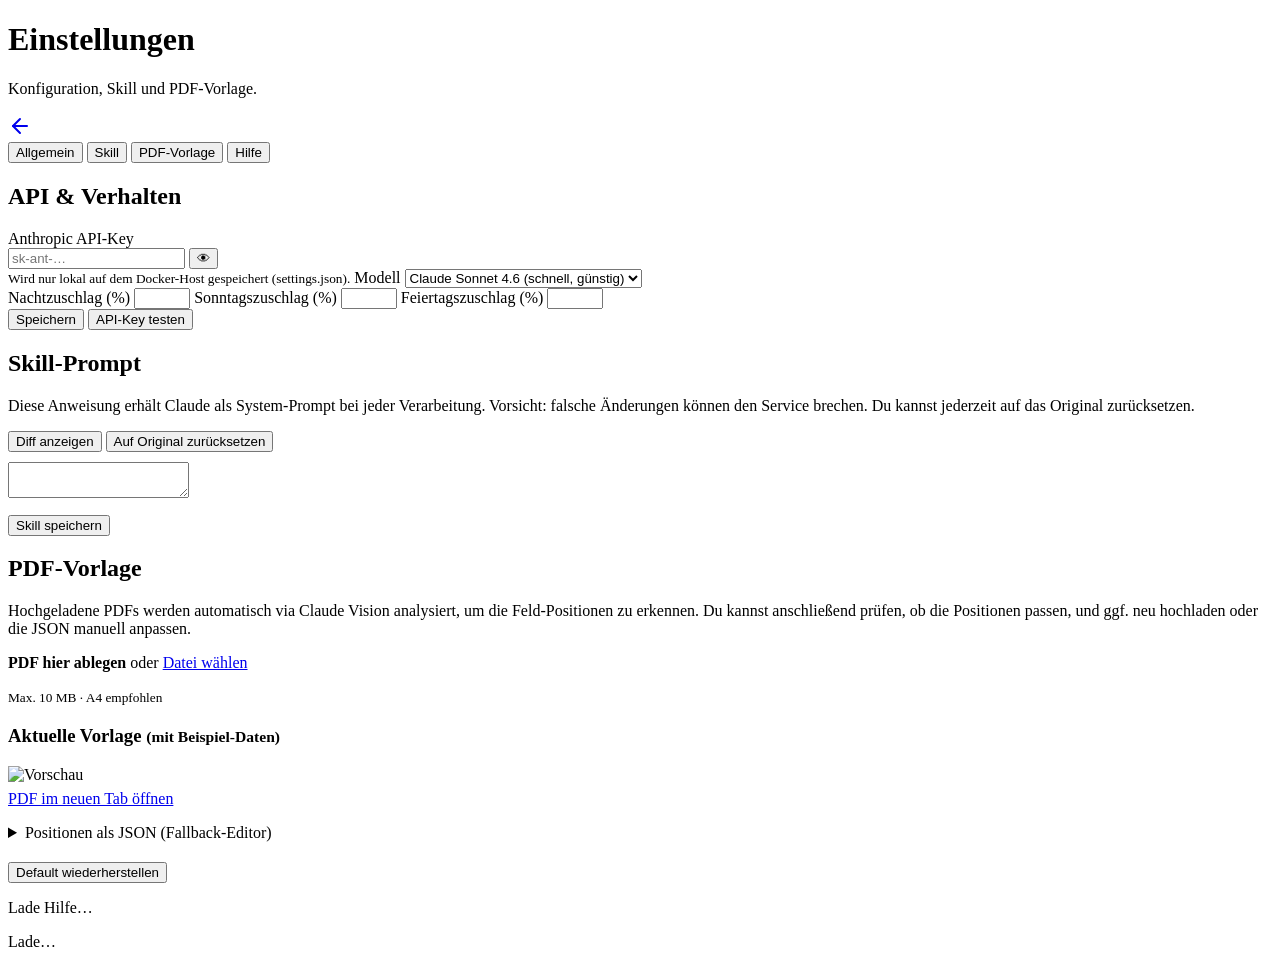
==== app/static/settings.html @ b0673127 "Initial commit: Abnahme-Service FastAPI service converting WhatsApp activity reports into Abnahme-Pr" ====
<!DOCTYPE html>
<html lang="de">
<head>
  <meta charset="utf-8">
  <meta name="viewport" content="width=device-width, initial-scale=1, viewport-fit=cover">
  <meta name="theme-color" content="#0B6E7F">
  <title>Einstellungen — Abnahme</title>
  <link rel="stylesheet" href="/style.css">
</head>
<body>
  <main class="container container-wide">
    <header class="page-header">
      <div>
        <h1>Einstellungen</h1>
        <p class="sub">Konfiguration, Skill und PDF-Vorlage.</p>
      </div>
      <a href="/" class="icon-btn" title="Zurück" aria-label="Zurück zur Hauptseite">
        <svg viewBox="0 0 24 24" width="24" height="24" fill="none" stroke="currentColor" stroke-width="2" stroke-linecap="round" stroke-linejoin="round">
          <path d="M19 12H5"/>
          <path d="M12 19l-7-7 7-7"/>
        </svg>
      </a>
    </header>

    <nav class="tabs">
      <button class="tab active" data-tab="general">Allgemein</button>
      <button class="tab" data-tab="skill">Skill</button>
      <button class="tab" data-tab="template">PDF-Vorlage</button>
      <button class="tab" data-tab="help">Hilfe</button>
    </nav>

    <!-- ============ Tab: General ============ -->
    <section id="tab-general" class="tab-pane card">
      <h2>API & Verhalten</h2>

      <label>
        <span>Anthropic API-Key</span>
        <div class="input-group">
          <input id="api-key" type="password" autocomplete="off" placeholder="sk-ant-…" />
          <button id="btn-toggle-key" class="icon-inline" type="button" title="Anzeigen">👁</button>
        </div>
        <small class="muted">Wird nur lokal auf dem Docker-Host gespeichert (settings.json).</small>
      </label>

      <label>
        <span>Modell</span>
        <select id="model">
          <option value="claude-sonnet-4-6">Claude Sonnet 4.6 (schnell, günstig)</option>
          <option value="claude-opus-4-7">Claude Opus 4.7 (genauer, teurer)</option>
          <option value="claude-haiku-4-5-20251001">Claude Haiku 4.5 (sehr günstig)</option>
        </select>
      </label>

      <div class="row-3">
        <label>
          <span>Nachtzuschlag (%)</span>
          <input id="surcharge-night" type="number" min="0" max="200" step="1" />
        </label>
        <label>
          <span>Sonntagszuschlag (%)</span>
          <input id="surcharge-sunday" type="number" min="0" max="200" step="1" />
        </label>
        <label>
          <span>Feiertagszuschlag (%)</span>
          <input id="surcharge-holiday" type="number" min="0" max="200" step="1" />
        </label>
      </div>

      <div class="row">
        <button id="btn-save-general" class="primary">Speichern</button>
        <button id="btn-test-key" class="secondary">API-Key testen</button>
      </div>
      <div id="test-result" class="test-result hidden"></div>
    </section>

    <!-- ============ Tab: Skill ============ -->
    <section id="tab-skill" class="tab-pane card hidden">
      <h2>Skill-Prompt</h2>
      <p class="muted small">
        Diese Anweisung erhält Claude als System-Prompt bei jeder Verarbeitung.
        Vorsicht: falsche Änderungen können den Service brechen. Du kannst
        jederzeit auf das Original zurücksetzen.
      </p>

      <div class="row" style="margin-bottom: 10px;">
        <button id="btn-toggle-diff" class="secondary small">Diff anzeigen</button>
        <button id="btn-reset-skill" class="secondary small">Auf Original zurücksetzen</button>
      </div>

      <textarea id="skill-editor" class="code-editor"></textarea>

      <pre id="skill-diff" class="diff hidden"></pre>

      <div class="row">
        <button id="btn-save-skill" class="primary">Skill speichern</button>
      </div>
    </section>

    <!-- ============ Tab: Template ============ -->
    <section id="tab-template" class="tab-pane card hidden">
      <h2>PDF-Vorlage</h2>
      <p class="muted small">
        Hochgeladene PDFs werden automatisch via Claude Vision analysiert,
        um die Feld-Positionen zu erkennen. Du kannst anschließend prüfen,
        ob die Positionen passen, und ggf. neu hochladen oder die JSON
        manuell anpassen.
      </p>

      <div class="upload-zone" id="upload-zone">
        <input type="file" id="template-file" accept="application/pdf" hidden />
        <p><strong>PDF hier ablegen</strong> oder <a href="#" id="btn-pick-file">Datei wählen</a></p>
        <small class="muted">Max. 10 MB · A4 empfohlen</small>
      </div>

      <div id="upload-status" class="hidden"></div>

      <div class="preview-row">
        <div>
          <h3>Aktuelle Vorlage <small class="muted">(mit Beispiel-Daten)</small></h3>
          <img id="template-preview" src="/api/template/preview.png" class="pdf-preview" alt="Vorschau" />
          <p class="muted small" style="margin-top: 6px;">
            <a href="/api/template/preview" target="_blank" rel="noopener">PDF im neuen Tab öffnen</a>
          </p>
        </div>
      </div>

      <details class="positions-editor">
        <summary>Positionen als JSON (Fallback-Editor)</summary>
        <textarea id="positions-editor" class="code-editor small-editor"></textarea>
        <div class="row">
          <button id="btn-save-positions" class="primary small">JSON speichern</button>
        </div>
      </details>

      <div class="row" style="margin-top: 20px;">
        <button id="btn-reset-template" class="secondary">Default wiederherstellen</button>
      </div>
    </section>

    <!-- ============ Tab: Help ============ -->
    <section id="tab-help" class="tab-pane card hidden">
      <article id="help-content" class="help-content">
        <p class="muted">Lade Hilfe…</p>
      </article>
    </section>

    <div id="loading" class="loading hidden">
      <div class="spinner"></div>
      <p id="loading-text">Lade…</p>
    </div>

    <div id="toast" class="toast hidden"></div>
  </main>

  <script src="/settings.js"></script>
</body>
</html>
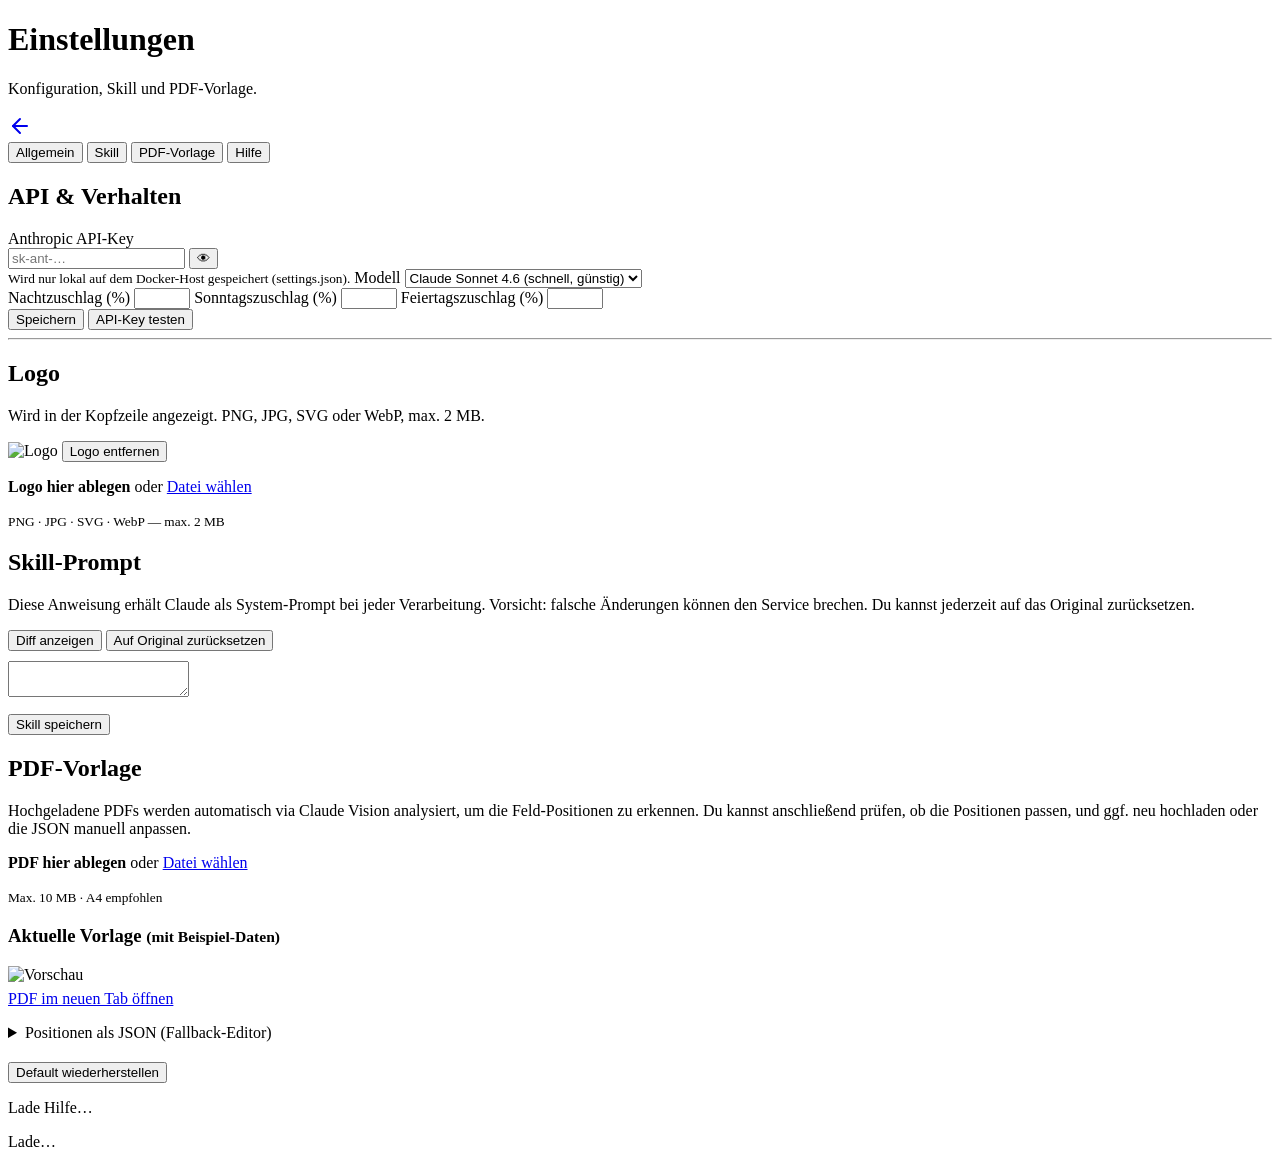
==== commit e914e217: "feat: logo upload in settings Adds GET/POST/DELETE /api/settings/logo endpoints and a logo section i" ====
--- a/app/static/settings.html
+++ b/app/static/settings.html
@@ -71,6 +71,22 @@
         <button id="btn-test-key" class="secondary">API-Key testen</button>
       </div>
       <div id="test-result" class="test-result hidden"></div>
+
+      <hr class="section-divider" />
+      <h2>Logo</h2>
+      <p class="muted small">Wird in der Kopfzeile angezeigt. PNG, JPG, SVG oder WebP, max. 2 MB.</p>
+
+      <div id="logo-preview-wrap" class="logo-preview-wrap hidden">
+        <img id="logo-preview" src="" alt="Logo" class="logo-preview-img" />
+        <button id="btn-delete-logo" class="secondary small danger" type="button">Logo entfernen</button>
+      </div>
+
+      <div id="logo-upload-zone" class="upload-zone logo-upload-zone">
+        <input type="file" id="logo-file" accept="image/png,image/jpeg,image/svg+xml,image/webp" hidden />
+        <p><strong>Logo hier ablegen</strong> oder <a href="#" id="btn-pick-logo">Datei wählen</a></p>
+        <small class="muted">PNG · JPG · SVG · WebP — max. 2 MB</small>
+      </div>
+      <div id="logo-status" class="hidden" style="margin-top:8px;"></div>
     </section>
 
     <!-- ============ Tab: Skill ============ -->
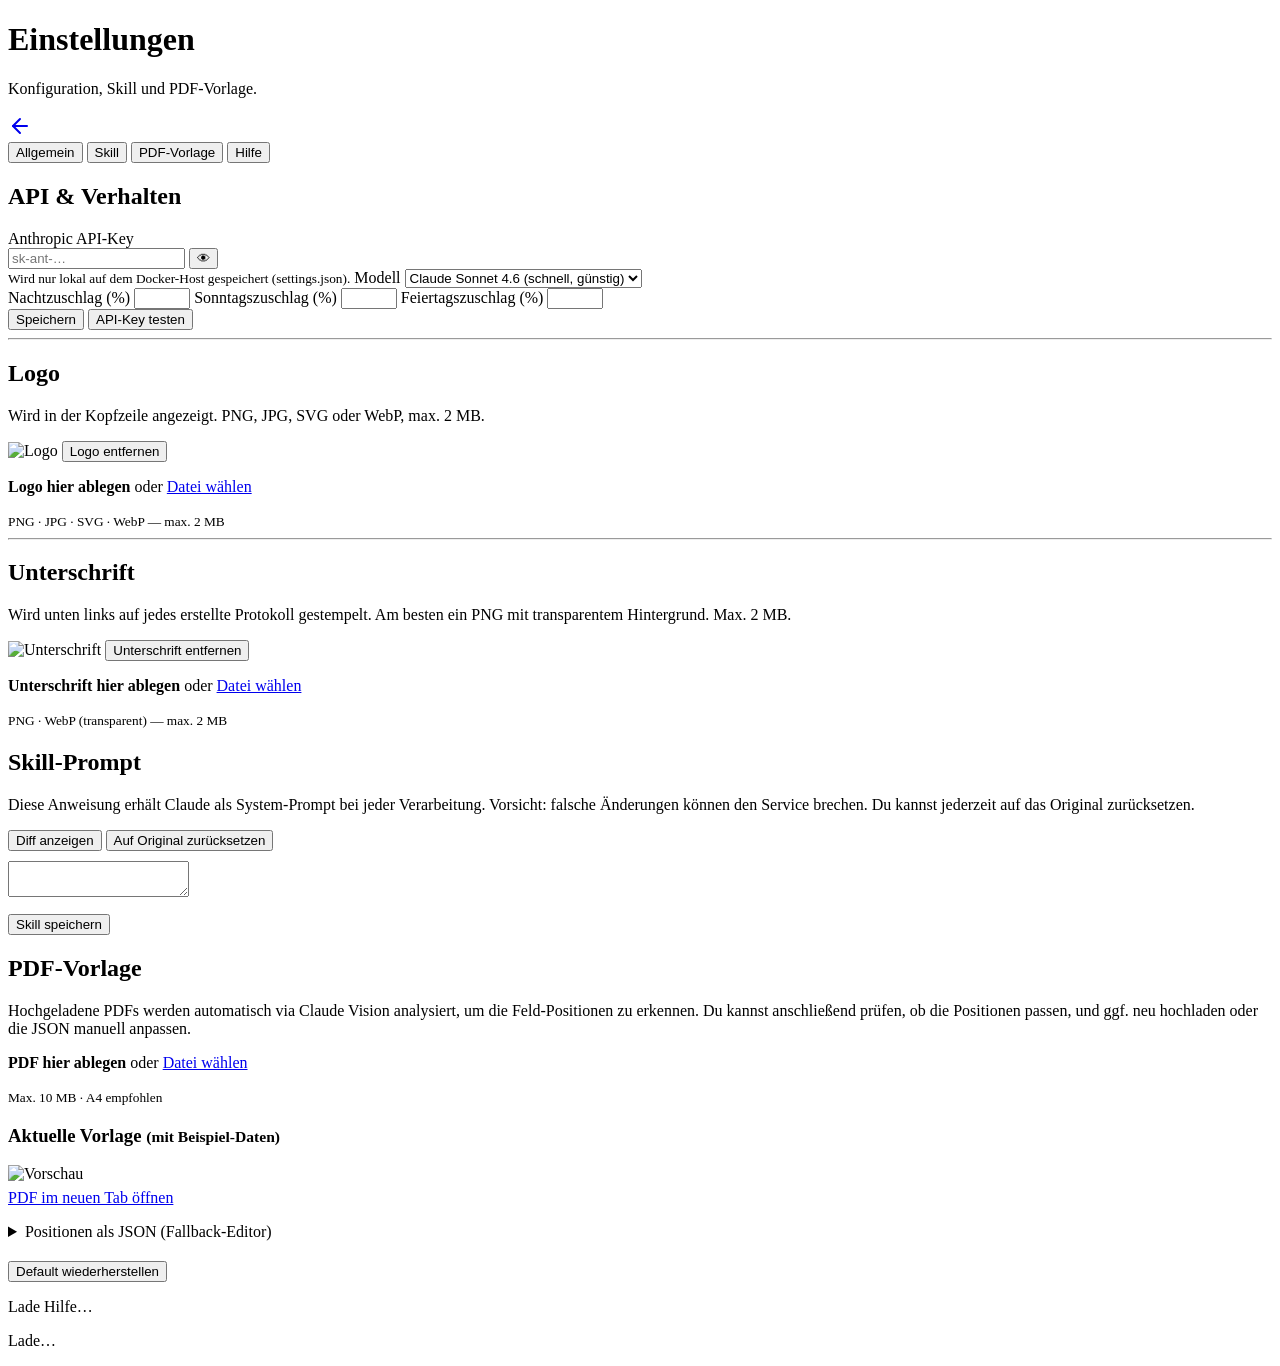
==== commit 26ed4292: "feat: signature stamping + generic AcroForm default template Signature upload (this turn's request):" ====
--- a/app/static/settings.html
+++ b/app/static/settings.html
@@ -87,6 +87,25 @@
         <small class="muted">PNG · JPG · SVG · WebP — max. 2 MB</small>
       </div>
       <div id="logo-status" class="hidden" style="margin-top:8px;"></div>
+
+      <hr class="section-divider" />
+      <h2>Unterschrift</h2>
+      <p class="muted small">
+        Wird unten links auf jedes erstellte Protokoll gestempelt.
+        Am besten ein PNG mit transparentem Hintergrund. Max. 2 MB.
+      </p>
+
+      <div id="signature-preview-wrap" class="logo-preview-wrap hidden">
+        <img id="signature-preview" src="" alt="Unterschrift" class="logo-preview-img signature-preview-img" />
+        <button id="btn-delete-signature" class="secondary small danger" type="button">Unterschrift entfernen</button>
+      </div>
+
+      <div id="signature-upload-zone" class="upload-zone logo-upload-zone">
+        <input type="file" id="signature-file" accept="image/png,image/webp" hidden />
+        <p><strong>Unterschrift hier ablegen</strong> oder <a href="#" id="btn-pick-signature">Datei wählen</a></p>
+        <small class="muted">PNG · WebP (transparent) — max. 2 MB</small>
+      </div>
+      <div id="signature-status" class="hidden" style="margin-top:8px;"></div>
     </section>
 
     <!-- ============ Tab: Skill ============ -->
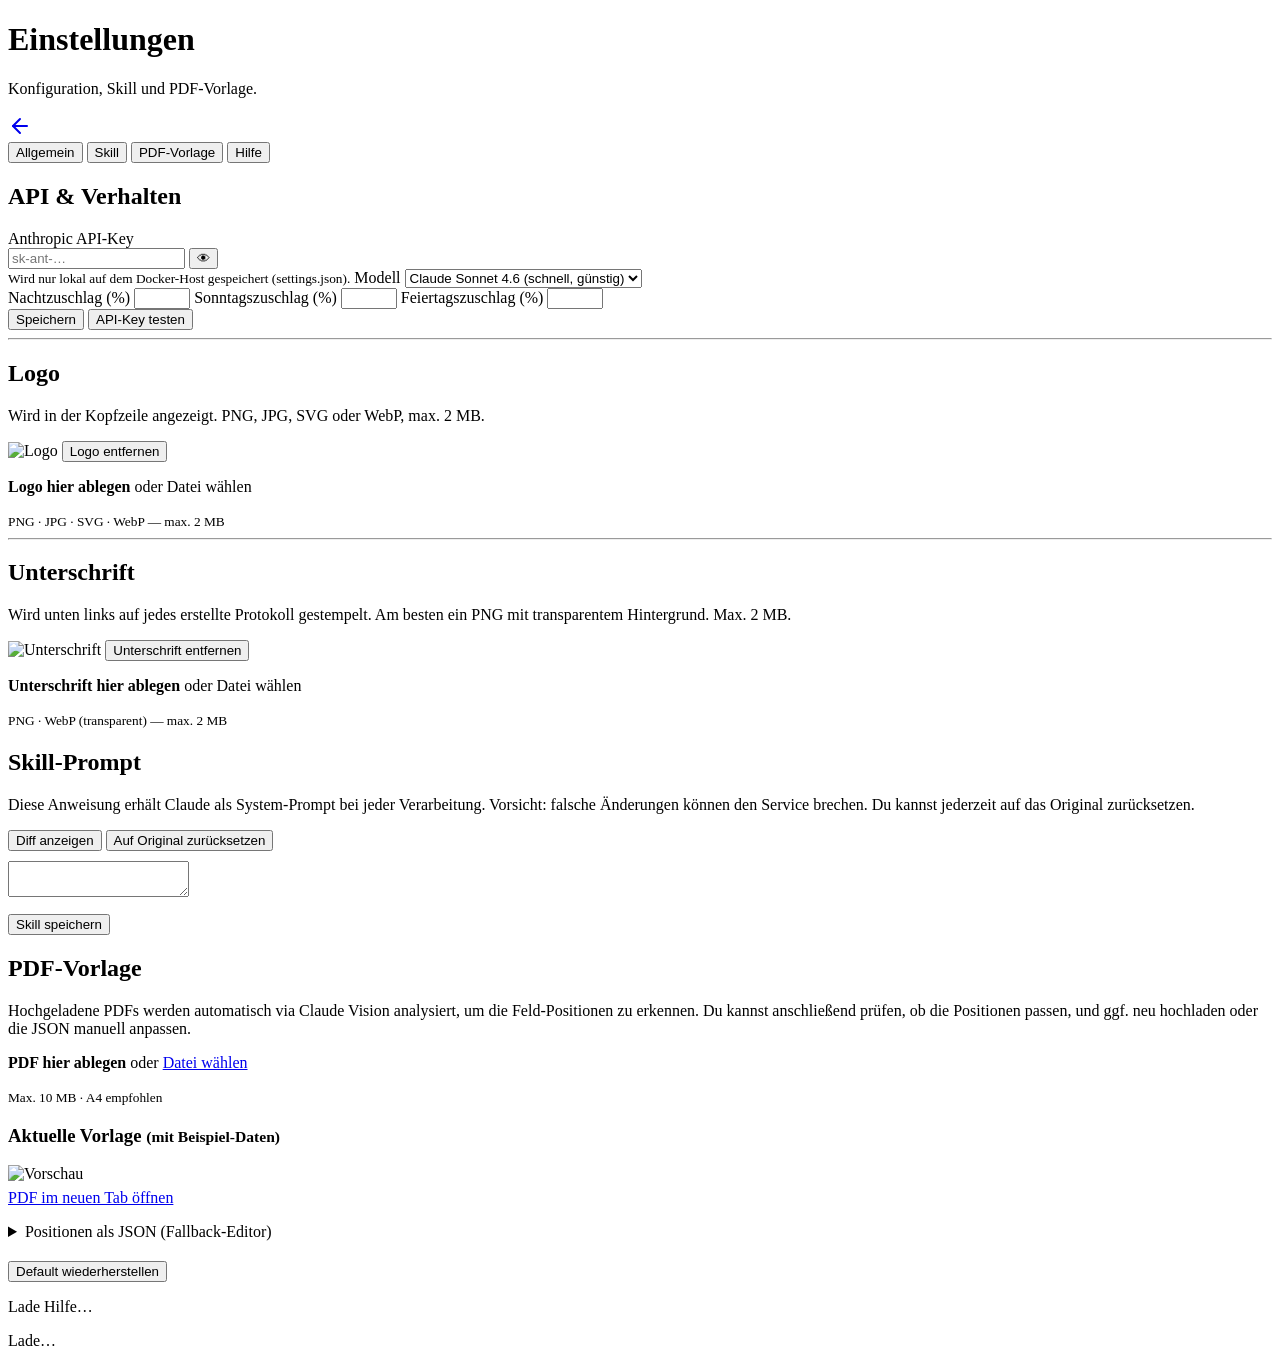
==== commit 240cc052: "fix: signature/logo file picker not opening + serve static no-cache Two issues caused the signature " ====
--- a/app/static/settings.html
+++ b/app/static/settings.html
@@ -83,7 +83,7 @@
 
       <div id="logo-upload-zone" class="upload-zone logo-upload-zone">
         <input type="file" id="logo-file" accept="image/png,image/jpeg,image/svg+xml,image/webp" hidden />
-        <p><strong>Logo hier ablegen</strong> oder <a href="#" id="btn-pick-logo">Datei wählen</a></p>
+        <p><strong>Logo hier ablegen</strong> oder <span class="linklike" id="btn-pick-logo">Datei wählen</span></p>
         <small class="muted">PNG · JPG · SVG · WebP — max. 2 MB</small>
       </div>
       <div id="logo-status" class="hidden" style="margin-top:8px;"></div>
@@ -102,7 +102,7 @@
 
       <div id="signature-upload-zone" class="upload-zone logo-upload-zone">
         <input type="file" id="signature-file" accept="image/png,image/webp" hidden />
-        <p><strong>Unterschrift hier ablegen</strong> oder <a href="#" id="btn-pick-signature">Datei wählen</a></p>
+        <p><strong>Unterschrift hier ablegen</strong> oder <span class="linklike" id="btn-pick-signature">Datei wählen</span></p>
         <small class="muted">PNG · WebP (transparent) — max. 2 MB</small>
       </div>
       <div id="signature-status" class="hidden" style="margin-top:8px;"></div>
